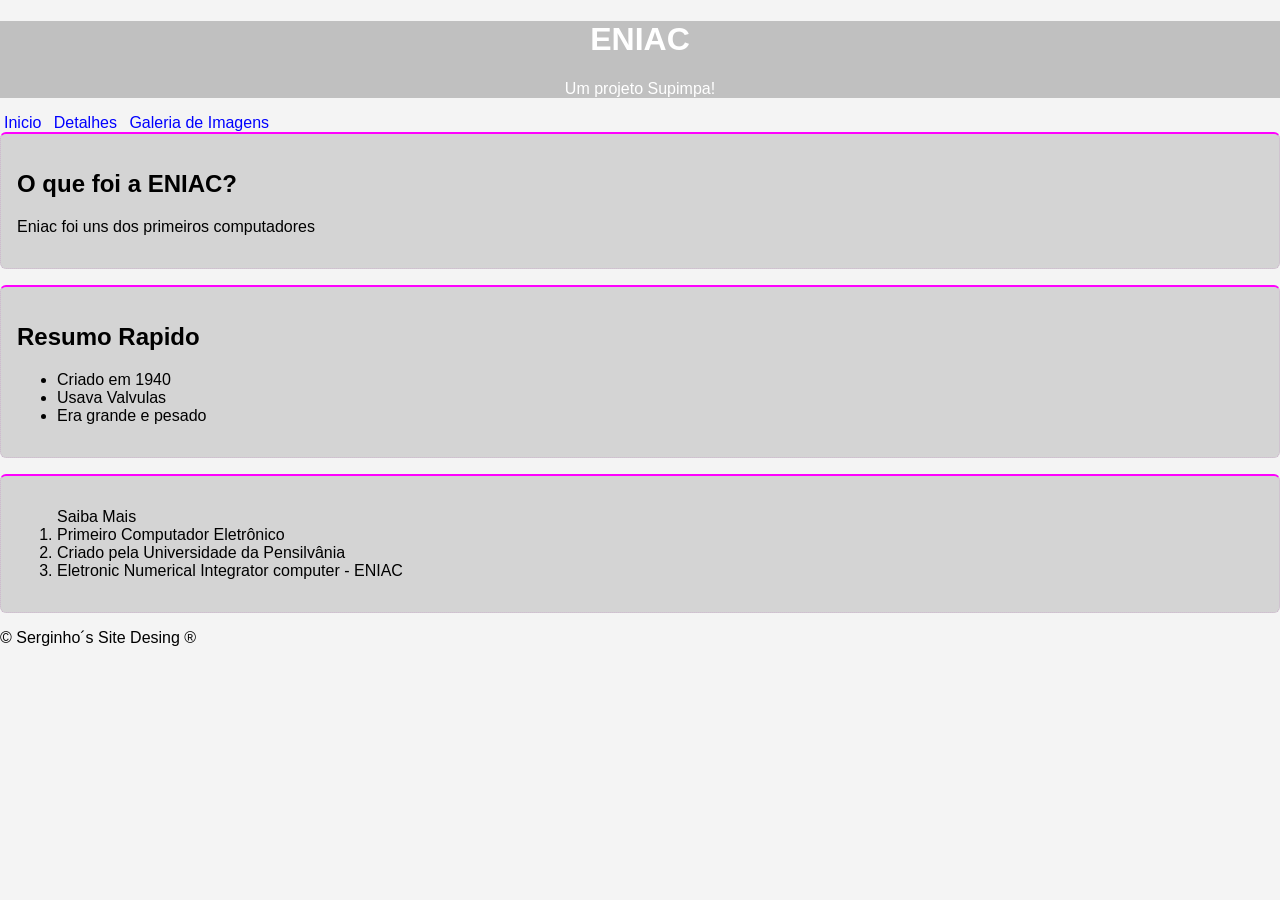
==== index.html @ e9145d7f "estou enviando a versão do dia 19/03/2026" ====
<!DOCTYPE html>
<html lang="pt-BR">
<head>
    <meta charset="UTF-8">
    <meta name="viewport" content="width=device-width, initial-scale=1.0">
    <title>Eniac - Pagina Inicial</title>
    <link rel="stylesheet" href="style.css">
</head>
<body>
    <header>
        <h1>ENIAC</h1>
        <p>Um projeto Supimpa!</p>
    </header>
    <nav>
        <a href="index.html">Inicio</a>
        <a href="detalhes.html">Detalhes</a>
        <a href="galeria.html">Galeria de Imagens</a>
    </nav>
    <main>
        <section class="bloco">
            <h2>O que foi a ENIAC?</h2>
            <P>Eniac foi uns dos primeiros computadores</P>
        </section>
        <section class="bloco">
            <h2>Resumo Rapido</h2>
            <ul>
                <li>Criado em 1940</li>
                <li>Usava Valvulas</li>
                <li>Era grande e pesado</li>
            </ul>
        </section>
        <section class="bloco">
            <ol>Saiba Mais
            <li>Primeiro Computador Eletrônico</li>
            <li>Criado pela Universidade da Pensilvânia</li>
            <li>Eletronic Numerical Integrator computer - ENIAC</li>
            </ol>
        </section>
    </main>
    <footer><p>&copy; Serginho´s Site Desing &reg;</p></footer>  
</body>
</html>
---- style.css ----
*{
    box-sizing: border-box;
}
body {
    margin: 0px;
    font-family: Arial, Helvetica, sans-serif;
    background-color: #f4f4f4;
}
header{
    background-color: #c0c0c0;
    color: #fff;
    text-align: center;
}
nav a{
     color: blue;
     text-decoration: none;
     padding: 4px;
}
.bloco{
    background-color: #cccc;
    color: black;
    border: 1px dotted #a3a3;
    border-radius: 6px;
    padding: 16px;
    margin-bottom: 16px;
    border-top: 2px solid rgb(255, 0, 255);
}
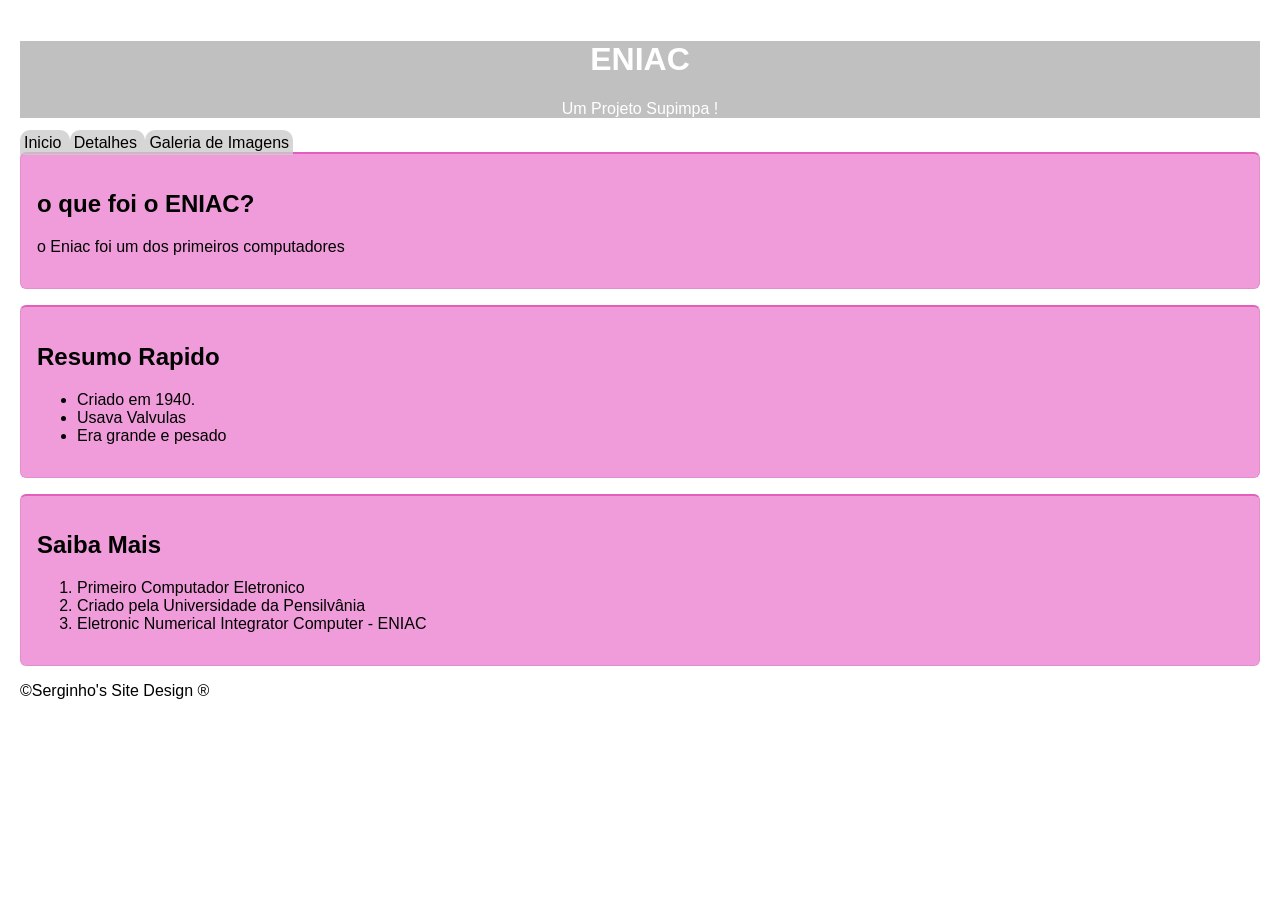
==== commit d7860cad: "Add files via upload" ====
--- a/index.html
+++ b/index.html
@@ -1,42 +1,48 @@
 <!DOCTYPE html>
 <html lang="pt-BR">
+
 <head>
     <meta charset="UTF-8">
     <meta name="viewport" content="width=device-width, initial-scale=1.0">
-    <title>Eniac - Pagina Inicial</title>
+    <title>Eniac - Pagina Inicial </title>
     <link rel="stylesheet" href="style.css">
 </head>
+
 <body>
     <header>
-        <h1>ENIAC</h1>
-        <p>Um projeto Supimpa!</p>
+        <h1> ENIAC </h1>
+        <p>Um Projeto Supimpa ! </p>
     </header>
     <nav>
-        <a href="index.html">Inicio</a>
-        <a href="detalhes.html">Detalhes</a>
+        <a href="index.html"> Inicio </a>
+        <a href="detalhes.html"> Detalhes </a>
         <a href="galeria.html">Galeria de Imagens</a>
     </nav>
     <main>
         <section class="bloco">
-            <h2>O que foi a ENIAC?</h2>
-            <P>Eniac foi uns dos primeiros computadores</P>
+            <h2>o que foi o ENIAC?</h2>
+            <p>o Eniac foi um dos primeiros computadores </p>
         </section>
         <section class="bloco">
-            <h2>Resumo Rapido</h2>
+            <h2>Resumo Rapido </h2>
             <ul>
-                <li>Criado em 1940</li>
-                <li>Usava Valvulas</li>
-                <li>Era grande e pesado</li>
+                <li>Criado em 1940.</li>
+                <li>Usava Valvulas </li>
+                <li>Era grande e pesado </li>
             </ul>
         </section>
         <section class="bloco">
-            <ol>Saiba Mais
-            <li>Primeiro Computador Eletrônico</li>
-            <li>Criado pela Universidade da Pensilvânia</li>
-            <li>Eletronic Numerical Integrator computer - ENIAC</li>
+            <h2>Saiba Mais</h2>
+            <ol>
+                <li>Primeiro Computador Eletronico</li>
+                <li>Criado pela Universidade da Pensilvânia </li>
+                <li>Eletronic Numerical Integrator Computer - ENIAC </li>
             </ol>
         </section>
     </main>
-    <footer><p>&copy; Serginho´s Site Desing &reg;</p></footer>  
+    <footer>
+        <p>&copy;Serginho's Site Design &reg;</p>
+    </footer>
 </body>
+
 </html>
--- a/style.css
+++ b/style.css
@@ -1,28 +1,66 @@
 *{
     box-sizing: border-box;
 }
-body {
-    margin: 0px;
-    font-family: Arial, Helvetica, sans-serif;
-    background-color: #f4f4f4;
+body{
+    margin:0px;
+    font-family:Arial, Helvetica, sans-serif;
+    background-color: color #f4f4f4;
+    padding: 20px;
 }
 header{
     background-color: #c0c0c0;
-    color: #fff;
+    color:#ffff;
     text-align: center;
 }
 nav a{
-     color: blue;
-     text-decoration: none;
-     padding: 4px;
+    color: black;
+    text-decoration:none;
+    padding:4px;
+    border-top-left-radius: 10px;
+    border-top-right-radius: 10px;
+    background-color: #cccc;
+    border-bottom-color: #d142b9;
 }
+nav a:hover{color: #d142b9;}
+
 .bloco{
-    background-color: #cccc;
+    background-color:#d800a263;
     color: black;
-    border: 1px dotted #a3a3;
+    border: 1px dotted rgba(99, 8, 102, 0.2);
     border-radius: 6px;
     padding: 16px;
     margin-bottom: 16px;
-    border-top: 2px solid rgb(255, 0, 255);
+    border-top: 2px solid rgb(228, 95, 188);
+}
+#galeria{ 
+    display:flex;
+    flex-wrap:wrap;
+    gap:24px;
+    justify-content:center;
+    padding:20px;
+}
+.foto{
+    background:#ffffff ;
+    padding:12px 12px 20px 12px; 
+    border:1px solid #dddddd;
+    box-shadow: 0 4px 10px #000000;
+    width:220px;
+    text-align:center;
+    border-radius: 4px;
+}
+.foto img{
+    width:100%;
+    height:220px;
+    object-fit:cover;
+    display: block;
+}
+.foto:hover{
+    transform: scale(1.50) rotate(-2deg);
 }
 
+.legenda{
+    margin-top: 10px;
+    font-family: 'Courier New', Courier, monospace;
+    font-size: 18px;
+    font-style: italic;
+}
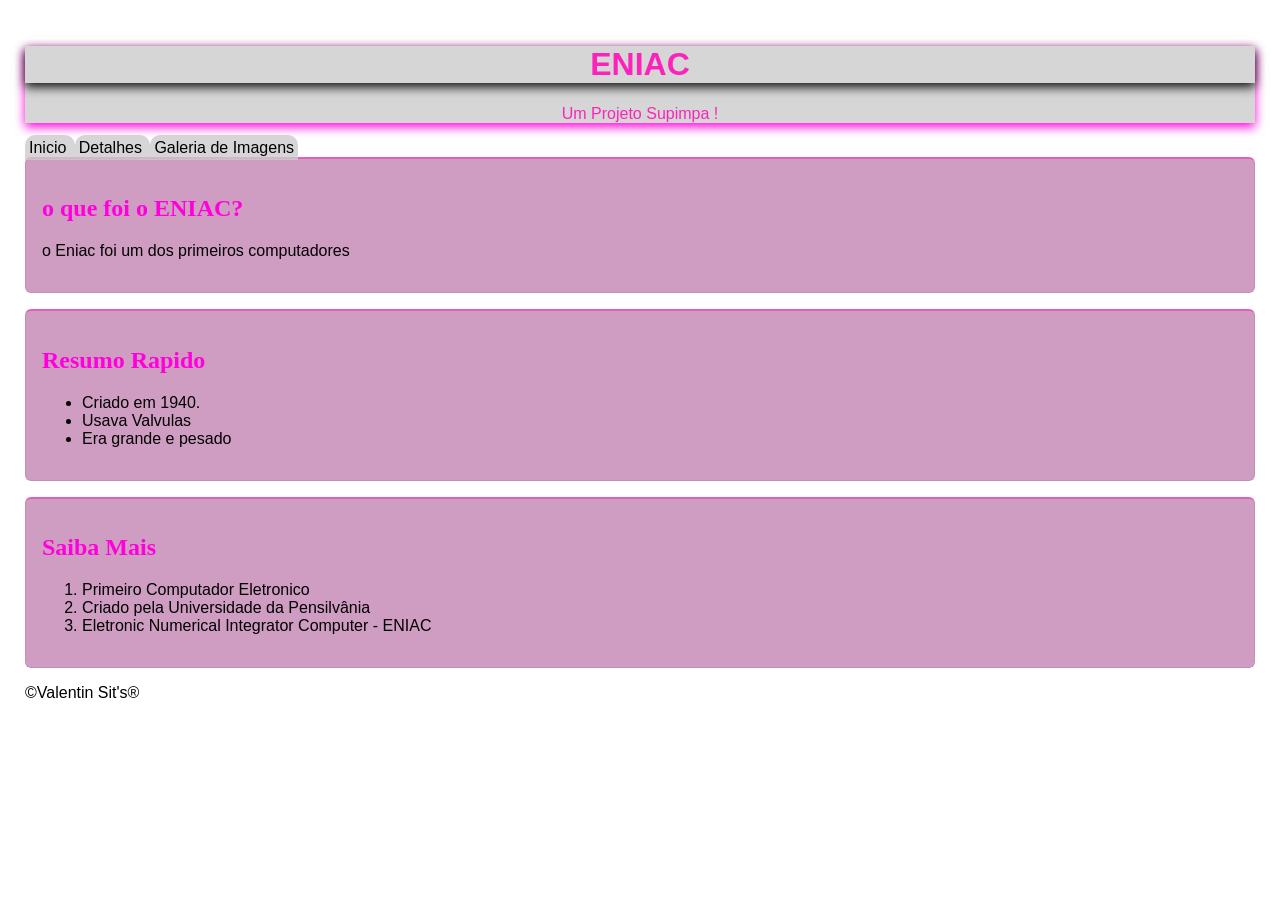
==== commit f2a4e30b: "Add files via upload" ====
--- a/index.html
+++ b/index.html
@@ -41,7 +41,7 @@
         </section>
     </main>
     <footer>
-        <p>&copy;Serginho's Site Design &reg;</p>
+        <p>&copy;Valentin Sit's&reg;</p>
     </footer>
 </body>
 
--- a/style.css
+++ b/style.css
@@ -1,16 +1,27 @@
 *{
     box-sizing: border-box;
+
+}
+h2{
+    color: rgb(255, 0, 221);
+    font-family:Georgia, 'Times New Roman', Times, serif;
+}
+h1{  
+    font-family: Impact, Haettenschweiler, 'Arial Narrow Bold', sans-serif;
+    box-shadow: 0 4px 10px #0e0e0e;
 }
 body{
     margin:0px;
-    font-family:Arial, Helvetica, sans-serif;
+    font-family: 'Gill Sans', 'Gill Sans MT', Calibri, 'Trebuchet MS', sans-serif;
     background-color: color #f4f4f4;
-    padding: 20px;
+    padding: 25px;
 }
 header{
-    background-color: #c0c0c0;
-    color:#ffff;
+    background-color: #cccc;
+    color:#fc23bb;
     text-align: center;
+    font-family: 'Segoe UI', Tahoma, Geneva, Verdana, sans-serif;
+     box-shadow: 0 4px 10px #fd00db;
 }
 nav a{
     color: black;
@@ -20,11 +31,12 @@
     border-top-right-radius: 10px;
     background-color: #cccc;
     border-bottom-color: #d142b9;
+    
 }
 nav a:hover{color: #d142b9;}
 
 .bloco{
-    background-color:#d800a263;
+    background-color:#85006363;
     color: black;
     border: 1px dotted rgba(99, 8, 102, 0.2);
     border-radius: 6px;
@@ -40,10 +52,10 @@
     padding:20px;
 }
 .foto{
-    background:#ffffff ;
+    background:#cccc ;
     padding:12px 12px 20px 12px; 
-    border:1px solid #dddddd;
-    box-shadow: 0 4px 10px #000000;
+    border:1px solid #000000;
+    box-shadow: 0 4px 10px #fd00db;
     width:220px;
     text-align:center;
     border-radius: 4px;
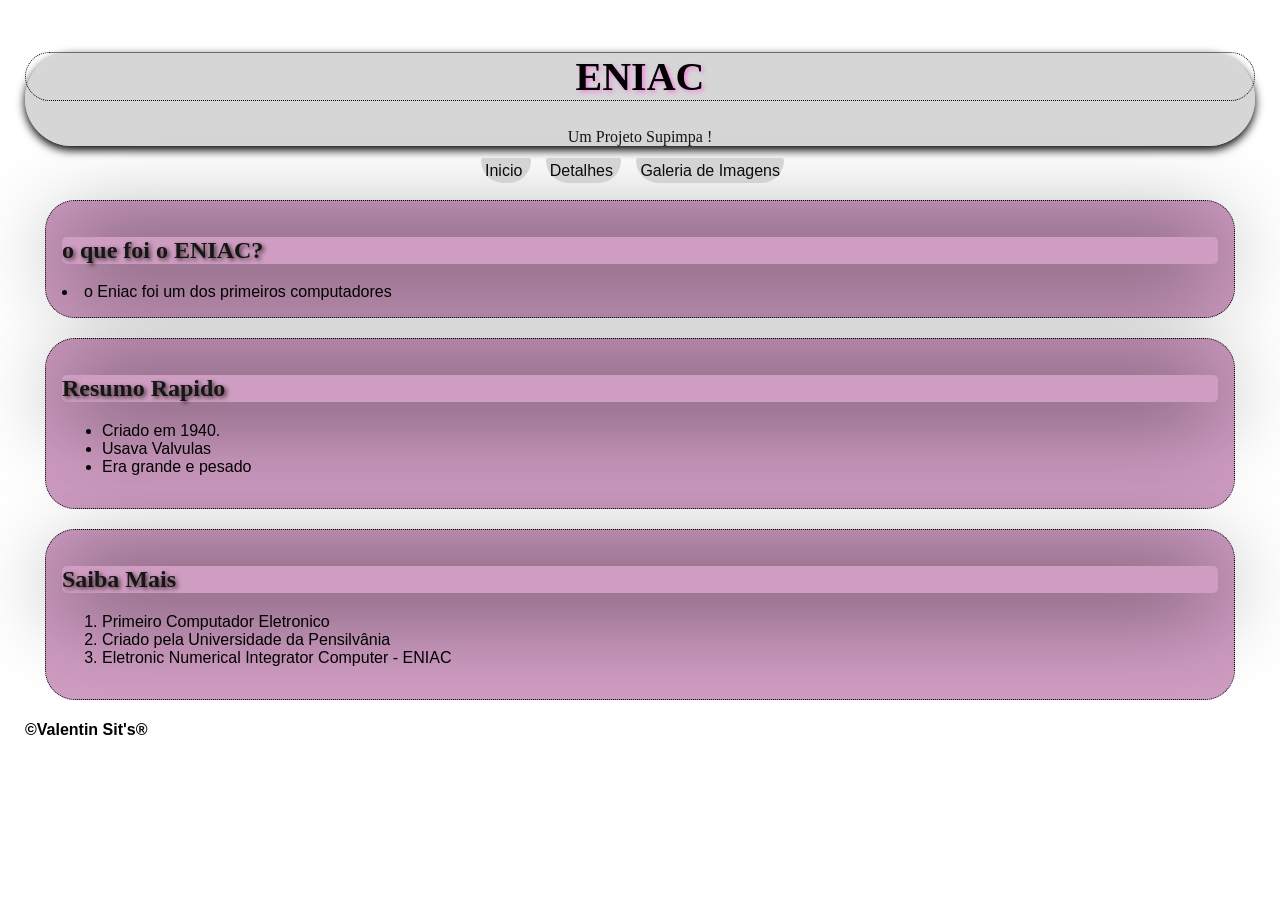
==== commit bc0cd33a: "Add files via upload" ====
--- a/index.html
+++ b/index.html
@@ -21,7 +21,7 @@
     <main>
         <section class="bloco">
             <h2>o que foi o ENIAC?</h2>
-            <p>o Eniac foi um dos primeiros computadores </p>
+                <li>o Eniac foi um dos primeiros computadores</li>
         </section>
         <section class="bloco">
             <h2>Resumo Rapido </h2>
@@ -41,7 +41,7 @@
         </section>
     </main>
     <footer>
-        <p>&copy;Valentin Sit's&reg;</p>
+        <h4>&copy;Valentin Sit's&reg;</h4>
     </footer>
 </body>
 
--- a/style.css
+++ b/style.css
@@ -1,53 +1,81 @@
 *{
     box-sizing: border-box;
+    border-radius: 90px;
 
 }
 h2{
-    color: rgb(255, 0, 221);
+    color: rgb(22, 22, 22);
     font-family:Georgia, 'Times New Roman', Times, serif;
+    box-shadow: 0 4px 90px #000000;
+    border-radius: 5px;
+    text-shadow: 2px 2px 4px rgb(65, 50, 50);
 }
+
 h1{  
-    font-family: Impact, Haettenschweiler, 'Arial Narrow Bold', sans-serif;
-    box-shadow: 0 4px 10px #0e0e0e;
+    text-align: center;
+    font-size: 40px;
+    font-family:Georgia, 'Times New Roman', Times, serif;
+    text-shadow: 2px 2px 4px rgb(245, 127, 225);
+    border: 1px dotted black;
+    color: #000000;
 }
+p{
+    color: rgb(22, 22, 22);
+    font-family:Georgia, 'Times New Roman', Times, serif;
+    border-radius: 10px;
+    
+}
+
 body{
     margin:0px;
     font-family: 'Gill Sans', 'Gill Sans MT', Calibri, 'Trebuchet MS', sans-serif;
-    background-color: color #f4f4f4;
+    background-color: color #e7289e;
     padding: 25px;
+    
 }
 header{
     background-color: #cccc;
     color:#fc23bb;
     text-align: center;
     font-family: 'Segoe UI', Tahoma, Geneva, Verdana, sans-serif;
-     box-shadow: 0 4px 10px #fd00db;
+    box-shadow: 0 4px 10px #000000;
+
 }
 nav a{
-    color: black;
+    color: rgb(12, 12, 12);
     text-decoration:none;
     padding:4px;
     border-top-left-radius: 10px;
     border-top-right-radius: 10px;
     background-color: #cccc;
     border-bottom-color: #d142b9;
+    margin-right: 15px;
+   
+}
     
+
+nav{
+    text-align: center;
 }
 nav a:hover{color: #d142b9;}
+
 
 .bloco{
     background-color:#85006363;
     color: black;
     border: 1px dotted rgba(99, 8, 102, 0.2);
-    border-radius: 6px;
+    border-radius: 0px;
     padding: 16px;
     margin-bottom: 16px;
-    border-top: 2px solid rgb(228, 95, 188);
+    border-top: 2px solid rgb(51, 41, 48);
+    border-radius: 30px;
+    border: 1px dotted black;
+
 }
 #galeria{ 
     display:flex;
     flex-wrap:wrap;
-    gap:24px;
+    gap:70px;
     justify-content:center;
     padding:20px;
 }
@@ -55,10 +83,10 @@
     background:#cccc ;
     padding:12px 12px 20px 12px; 
     border:1px solid #000000;
-    box-shadow: 0 4px 10px #fd00db;
+    box-shadow: 0 4px 10px #f000a0;
     width:220px;
     text-align:center;
-    border-radius: 4px;
+    border-radius: 15px;
 }
 .foto img{
     width:100%;
@@ -73,6 +101,15 @@
 .legenda{
     margin-top: 10px;
     font-family: 'Courier New', Courier, monospace;
-    font-size: 18px;
+    font-size: 300x;
     font-style: italic;
-}+}
+section{
+    background-color: #f3e8ff;
+    border-radius: 12px;
+    padding: 20px;
+    margin: 20px;
+}
+
+
+
